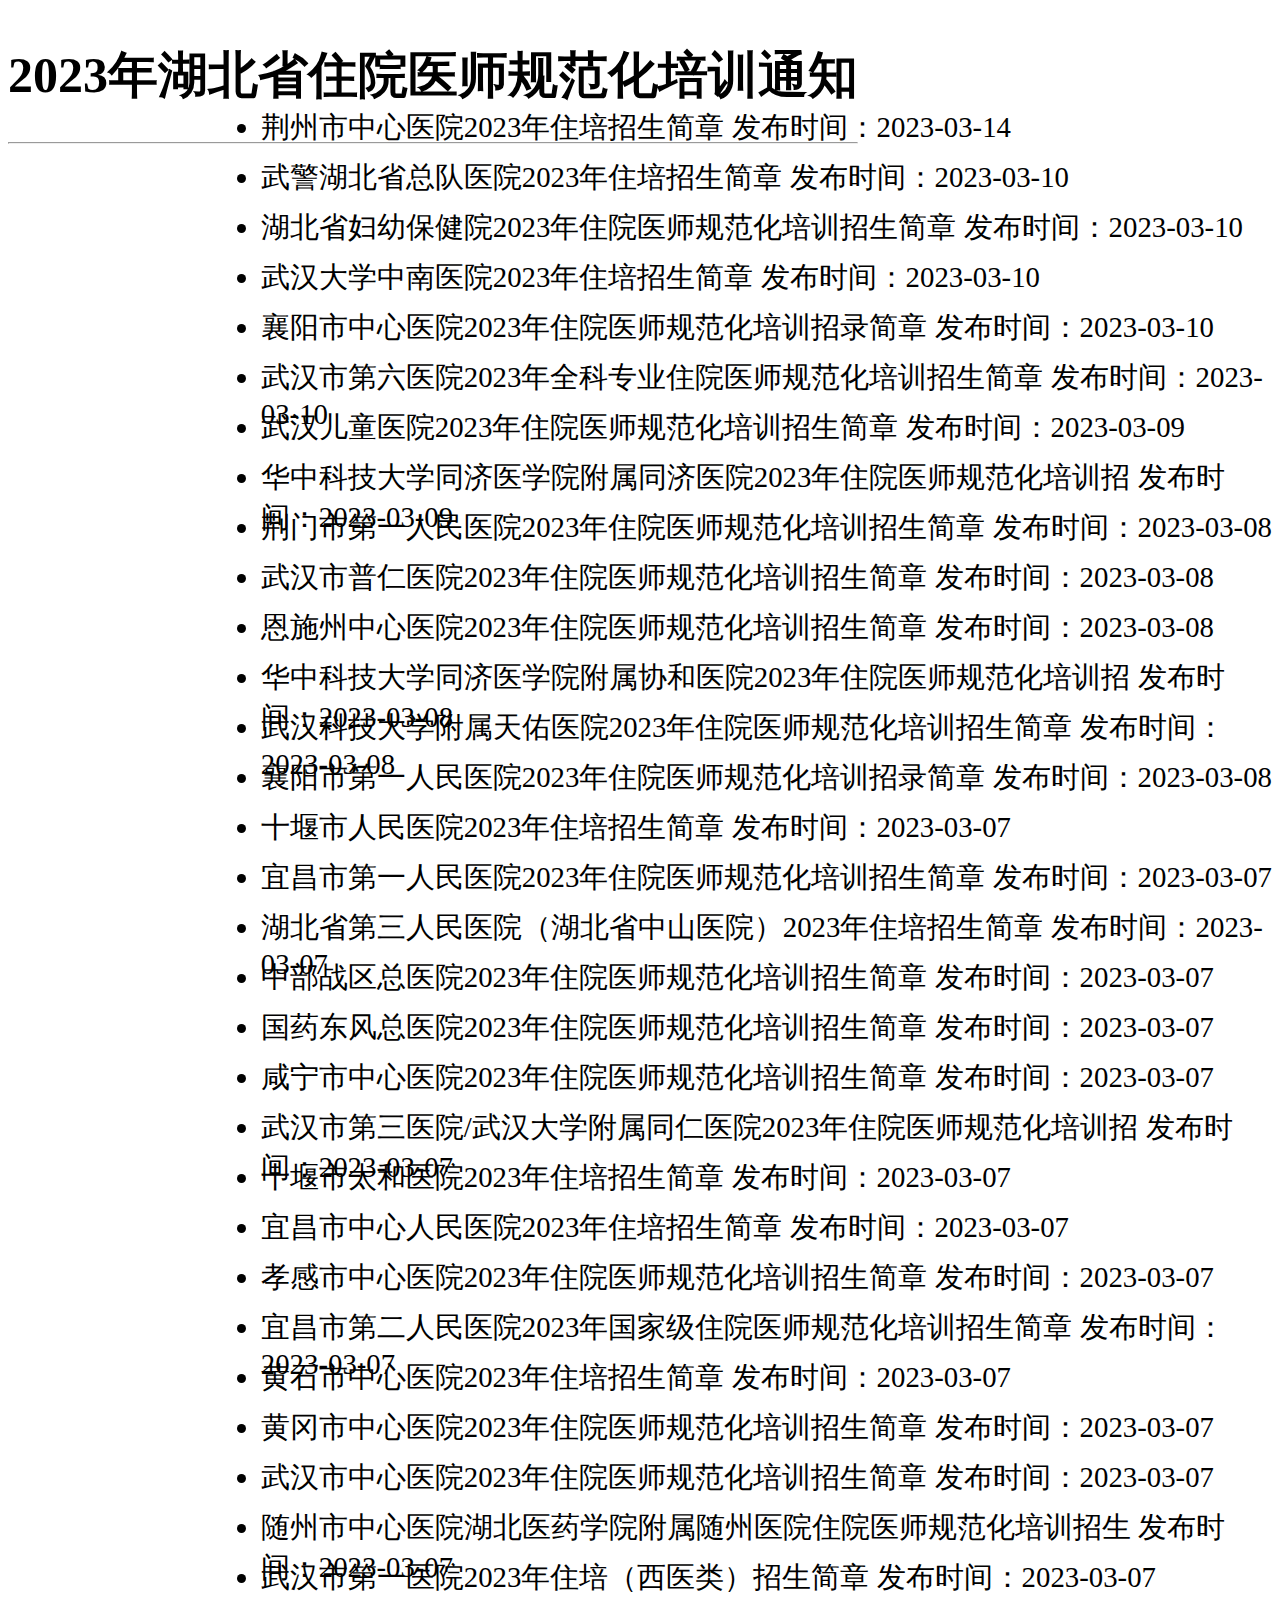
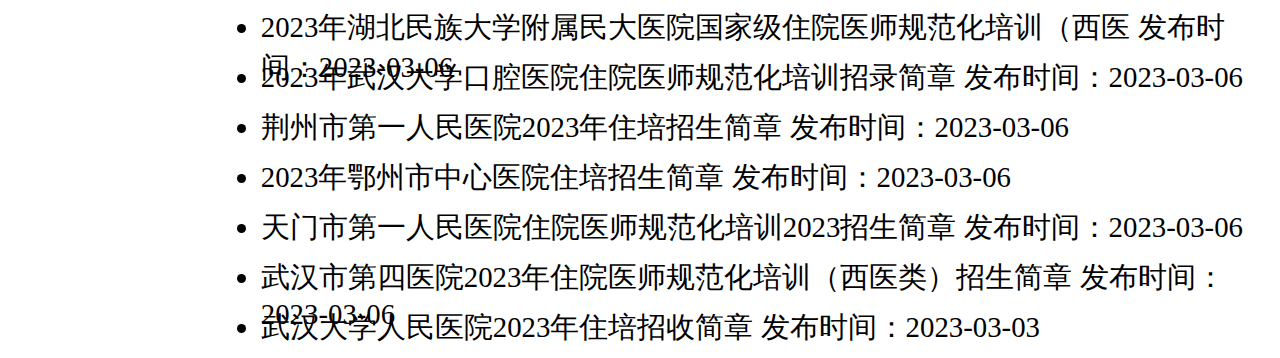
==== inform.html @ 48e14bf0 "Add files via upload" ====
<!DOCTYPE html>
<html lang="en">
<head>
    <meta  target='_blank' charset="UTF-8">
    <meta  target='_blank' http-equiv="X-UA-Compatible" content="IE=edge">
    <meta  target='_blank' name="viewport" content="width=device-width, initial-scale=1.0">
    <title>Document</title>
    <style>
        /* 编写CSS */
        a:link {
            color: #000000;
        }
        a:visited{
            color: #000000;
        }
        a:hover{
            color: #180ad9;
        }
        li{
            font-family: 'Times New Roman', Times, serif;
            font-size: 150%; 
            text-decoration: none;
            height: 50%;
        }
        a{
            text-decoration: none;
        }

    </style>
</head>
<body>
    <div style="float: inline-start;width: auto;height: 80px;text-align: center;margin-top: auto;">
        <h1 style="font-size: 50px;">
            2023年湖北省住院医师规范化培训通知
        </h1>
    <hr></hr>
    </div>
    <div style="height: 100px;">
    </div>
    <div style="font-size: 120%;height: 100px;border: 0px;margin-left: 20%;">
            <a  target='_blank'  target='_blank'href="https://hb.ezhupei.com/pdsci/inx/portal/loadInfo?infoFlow=a69387dba36741548f71d81d1e563c39">
            <li>荆州市中心医院2023年住培招生简章 发布时间：2023-03-14
            </li>
            </a>
            <a  target='_blank' href="https://hb.ezhupei.com/pdsci/inx/portal/loadInfo?infoFlow=058cfb18d707433d98067fd8222130b6">
            <li>武警湖北省总队医院2023年住培招生简章 发布时间：2023-03-10 
            </li>
            </a>
            <a  target='_blank' href="https://hb.ezhupei.com/pdsci/inx/portal/loadInfo?infoFlow=e61b5e4fba0d44519e5b47714d5d5783">
            <li>湖北省妇幼保健院2023年住院医师规范化培训招生简章 发布时间：2023-03-10 
            </li>
            </a>
            <a  target='_blank' href="https://hb.ezhupei.com/pdsci/inx/portal/loadInfo?infoFlow=d1f6a9fac5214afd92a75aa556b54dff">
            <li>武汉大学中南医院2023年住培招生简章 发布时间：2023-03-10 
            </li>
            </a>
            <a  target='_blank' href="https://hb.ezhupei.com/pdsci/inx/portal/loadInfo?infoFlow=0bde1daec4a24e54a1ad5bb6c2ce8875">
            <li>襄阳市中心医院2023年住院医师规范化培训招录简章 发布时间：2023-03-10 
            </li>
            </a>
            <a  target='_blank' href="https://hb.ezhupei.com/pdsci/inx/portal/loadInfo?infoFlow=f4834eb50d8648719aea8b421426686d">
            <li>武汉市第六医院2023年全科专业住院医师规范化培训招生简章 发布时间：2023-03-10 
            </li>
            </a>
            <a  target='_blank' href="https://hb.ezhupei.com/pdsci/inx/portal/loadInfo?infoFlow=ecd13f1327ba4222bfad29451a7e5b2d">
            <li>武汉儿童医院2023年住院医师规范化培训招生简章 发布时间：2023-03-09 
            </li>
            </a>
            <a  target='_blank' href="https://hb.ezhupei.com/pdsci/inx/portal/loadInfo?infoFlow=daf98a1b390143239db7db5a6f8ac6f4">
            <li>华中科技大学同济医学院附属同济医院2023年住院医师规范化培训招 发布时间：2023-03-09 
            </li>
            </a>
            <a  target='_blank' href="https://hb.ezhupei.com/pdsci/inx/portal/loadInfo?infoFlow=e1b444e304b64e0aa7cd446953e2f6c5">
            <li>荆门市第一人民医院2023年住院医师规范化培训招生简章 发布时间：2023-03-08 
            </li>
            </a>
            <a  target='_blank' href="https://hb.ezhupei.com/pdsci/inx/portal/loadInfo?infoFlow=74273c394d92466987cd8e275e0af868">
            <li>武汉市普仁医院2023年住院医师规范化培训招生简章 发布时间：2023-03-08 
            </li>
            </a>
            <a  target='_blank' href="https://hb.ezhupei.com/pdsci/inx/portal/loadInfo?infoFlow=7f83c88355684e528de01847d4158f53">
            <li>恩施州中心医院2023年住院医师规范化培训招生简章 发布时间：2023-03-08 
            </li>
            </a>
            <a  target='_blank' href="https://hb.ezhupei.com/pdsci/inx/portal/loadInfo?infoFlow=799b8bafb041484b9413318dd03a4a75">
            <li>华中科技大学同济医学院附属协和医院2023年住院医师规范化培训招 发布时间：2023-03-08 
            </li>
            </a>
            <a  target='_blank' href="https://hb.ezhupei.com/pdsci/inx/portal/loadInfo?infoFlow=e5fda6251f77441a880e8d244df2d6b1">
            <li>武汉科技大学附属天佑医院2023年住院医师规范化培训招生简章 发布时间：2023-03-08 
            </li>
            </a>
            <a  target='_blank' href="https://hb.ezhupei.com/pdsci/inx/portal/loadInfo?infoFlow=3fb488a7361d4e549d512ee0548946b5">
            <li>襄阳市第一人民医院2023年住院医师规范化培训招录简章 发布时间：2023-03-08 
            </li>
            </a>
            <a  target='_blank' href="https://hb.ezhupei.com/pdsci/inx/portal/loadInfo?infoFlow=8b45bcf4194e40b6ad21881ceb286c59">
            <li>十堰市人民医院2023年住培招生简章 发布时间：2023-03-07 
            </li>
            </a>
            <a  target='_blank' href="https://hb.ezhupei.com/pdsci/inx/portal/loadInfo?infoFlow=e1a418bdbe8c400ca75b185c5c055e09">
            <li>宜昌市第一人民医院2023年住院医师规范化培训招生简章 发布时间：2023-03-07 
            </li>
            </a>
            <a  target='_blank' href="https://hb.ezhupei.com/pdsci/inx/portal/loadInfo?infoFlow=1059c34915b34f7e9035a9ddd03e225a">
            <li>湖北省第三人民医院（湖北省中山医院）2023年住培招生简章 发布时间：2023-03-07 
            </li>
            </a>
            <a  target='_blank' href="https://hb.ezhupei.com/pdsci/inx/portal/loadInfo?infoFlow=a70ebc51b2444dfd9066df5abb6c5527">
            <li>中部战区总医院2023年住院医师规范化培训招生简章 发布时间：2023-03-07 
            </li>
            </a>
            <a  target='_blank' href="https://hb.ezhupei.com/pdsci/inx/portal/loadInfo?infoFlow=712ddfc3b5aa4632a65cab0515daa6f8">
            <li>国药东风总医院2023年住院医师规范化培训招生简章 发布时间：2023-03-07 
            </li>
            </a>
            <a  target='_blank' href="https://hb.ezhupei.com/pdsci/inx/portal/loadInfo?infoFlow=b955fd4b51d145ea88eb250da96ad2e7">
            <li>咸宁市中心医院2023年住院医师规范化培训招生简章 发布时间：2023-03-07 
            </li>
            </a>
            <a  target='_blank' href="https://hb.ezhupei.com/pdsci/inx/portal/loadInfo?infoFlow=1977d21e422245d1a39c83805b2da37e">
            <li>武汉市第三医院/武汉大学附属同仁医院2023年住院医师规范化培训招 发布时间：2023-03-07 
            </li>
            </a>
            <a  target='_blank' href="https://hb.ezhupei.com/pdsci/inx/portal/loadInfo?infoFlow=43563899c4bc4449a2dd6fcaa45245f4">
            <li>十堰市太和医院2023年住培招生简章 发布时间：2023-03-07 
            </li>
            </a>
            <a  target='_blank' href="https://hb.ezhupei.com/pdsci/inx/portal/loadInfo?infoFlow=5e10765eaa3943f98cb3a2b0dac1fb03">
            <li>宜昌市中心人民医院2023年住培招生简章 发布时间：2023-03-07 
            </li>
            </a>
            <a  target='_blank' href="https://hb.ezhupei.com/pdsci/inx/portal/loadInfo?infoFlow=845afc99ea5c4141b6ccae9caa027296">
            <li>孝感市中心医院2023年住院医师规范化培训招生简章 发布时间：2023-03-07 
            </li>
            </a>
            <a  target='_blank' href="https://hb.ezhupei.com/pdsci/inx/portal/loadInfo?infoFlow=a8f01f5c87d14a89b11c06ea8a5b0409">
            <li>宜昌市第二人民医院2023年国家级住院医师规范化培训招生简章 发布时间：2023-03-07 
            </li>
            </a>
            <a  target='_blank' href="https://hb.ezhupei.com/pdsci/inx/portal/loadInfo?infoFlow=9cf5613b74a64a5f817b76087da4fa58">
            <li>黄石市中心医院2023年住培招生简章 发布时间：2023-03-07 
            </li>
            </a>
            <a  target='_blank' href="https://hb.ezhupei.com/pdsci/inx/portal/loadInfo?infoFlow=936149f259ea4e4887553d6b8dcb382a">
            <li>黄冈市中心医院2023年住院医师规范化培训招生简章 发布时间：2023-03-07 
            </li>
            </a>
            <a  target='_blank' href="https://hb.ezhupei.com/pdsci/inx/portal/loadInfo?infoFlow=f714a72d9d1f48f3831990366f57ac2d">
            <li>武汉市中心医院2023年住院医师规范化培训招生简章 发布时间：2023-03-07 
            </li>
            </a>
            <a  target='_blank' href="https://hb.ezhupei.com/pdsci/inx/portal/loadInfo?infoFlow=2fb79be831bc448fa631bb895b6e174a">
            <li>随州市中心医院湖北医药学院附属随州医院住院医师规范化培训招生 发布时间：2023-03-07 
            </li>
            </a>
            <a  target='_blank' href="https://hb.ezhupei.com/pdsci/inx/portal/loadInfo?infoFlow=cf64e780c2df455a92a3944cde10f63f">
            <li>武汉市第一医院2023年住培（西医类）招生简章 发布时间：2023-03-07 
            </li>
            </a>
            <a  target='_blank' href="https://hb.ezhupei.com/pdsci/inx/portal/loadInfo?infoFlow=3de5edfb9ef94653af2ef2876cb06d20">
            <li>2023年湖北民族大学附属民大医院国家级住院医师规范化培训（西医 发布时间：2023-03-06 
            </li>
            </a>
            <a  target='_blank' href="https://hb.ezhupei.com/pdsci/inx/portal/loadInfo?infoFlow=fcabbdd0460247b8a6d1456e13f8d87e">
            <li>2023年武汉大学口腔医院住院医师规范化培训招录简章 发布时间：2023-03-06 
            </li>
            </a>
            <a  target='_blank' href="https://hb.ezhupei.com/pdsci/inx/portal/loadInfo?infoFlow=5d6ff9d19a45465d837376d6f2bd39ef">
            <li>荆州市第一人民医院2023年住培招生简章 发布时间：2023-03-06 
            </li>
            </a>
            <a  target='_blank' href="https://hb.ezhupei.com/pdsci/inx/portal/loadInfo?infoFlow=99b635b3dc954bd18a012a389a10de6d">
            <li>2023年鄂州市中心医院住培招生简章 发布时间：2023-03-06 
            </li>
            </a>
            <a  target='_blank' href="https://hb.ezhupei.com/pdsci/inx/portal/loadInfo?infoFlow=bb2d85ef6c6047c7a3e37743741ef96d">
            <li>天门市第一人民医院住院医师规范化培训2023招生简章 发布时间：2023-03-06 
            </li>
            </a>
            <a  target='_blank' href="https://hb.ezhupei.com/pdsci/inx/portal/loadInfo?infoFlow=1c6c5d4ffbea4d1186d258b5d22746f7">
            <li>武汉市第四医院2023年住院医师规范化培训（西医类）招生简章 发布时间：2023-03-06 
            </li>
            </a>
            <a  target='_blank' href="https://hb.ezhupei.com/pdsci/inx/portal/loadInfo?infoFlow=393864f963b640e3bba3b68f9501390d">
            <li>武汉大学人民医院2023年住培招收简章 发布时间：2023-03-03 
            </li>
            </a>
    </div>
    

    
</body>
</html>
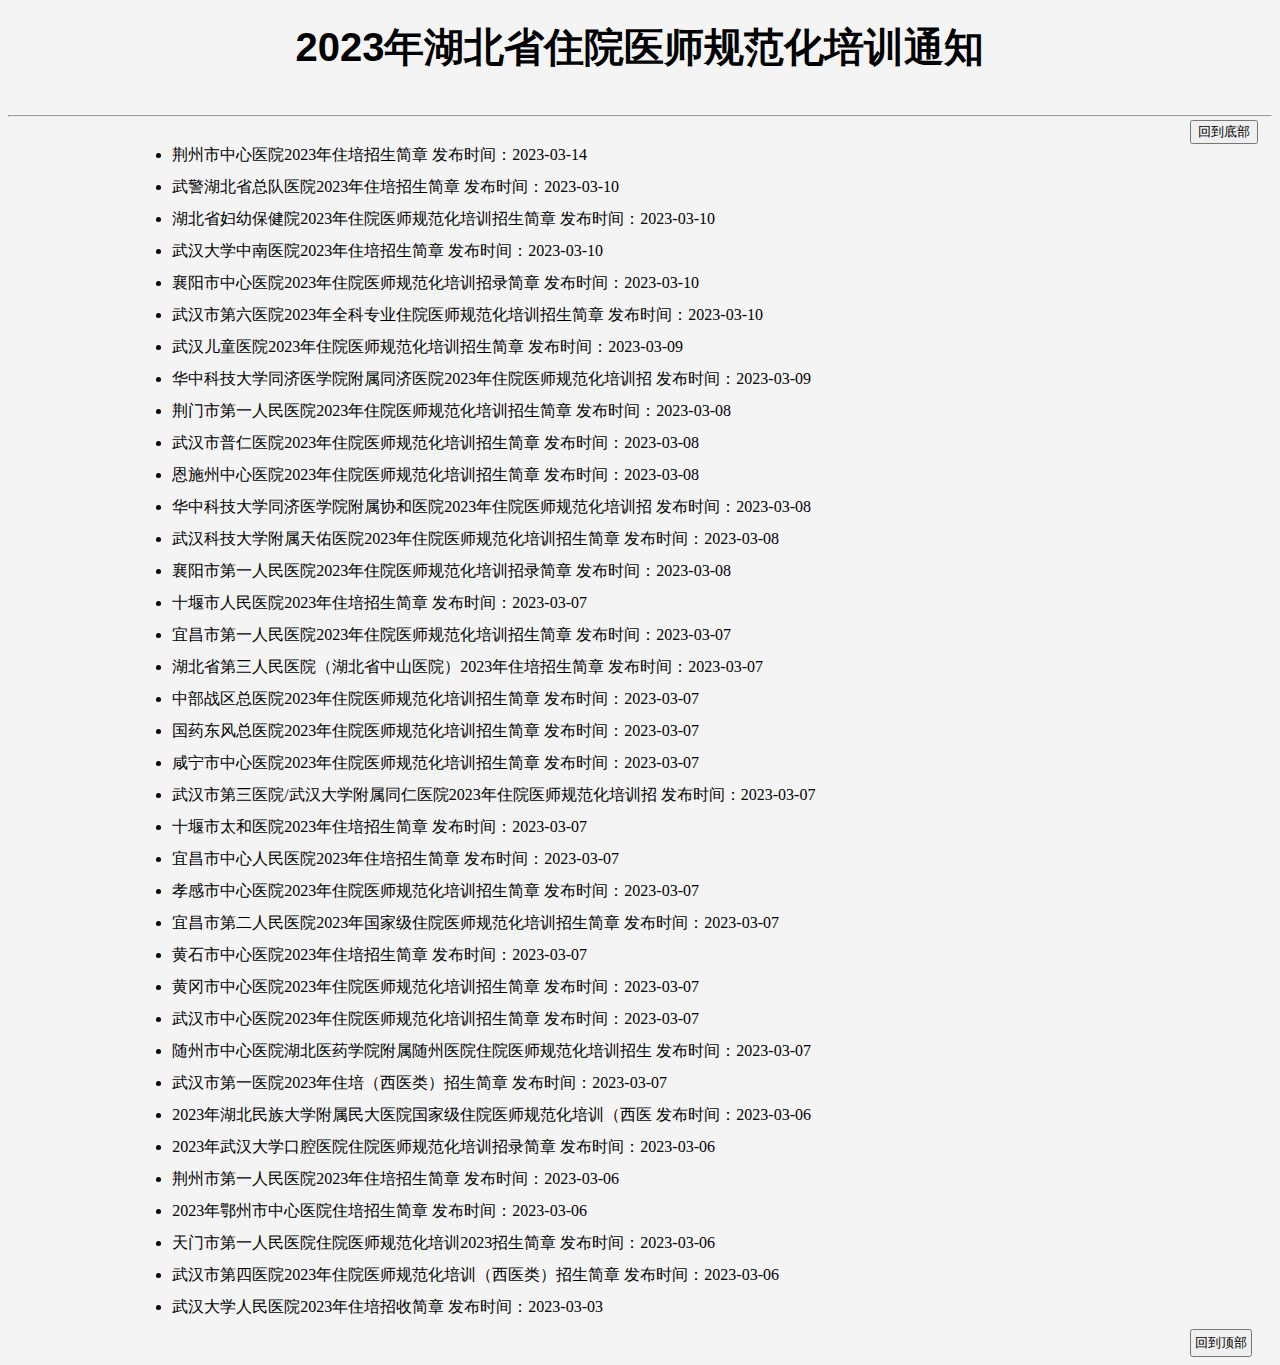
==== commit a494bea0: "Add files via upload" ====
--- a/inform.html
+++ b/inform.html
@@ -7,188 +7,236 @@
     <title>Document</title>
     <style>
         /* 编写CSS */
+        body {
+            background-color: rgb(244,244,244);
+            color: #000000;
+            font-family:'Franklin Gothic Medium', 'Arial Narrow', Arial, sans-serif;
+            font-size: 16px;
+        }
+        
+        .title h1 {
+            text-align: center;
+            margin-top: 20px;
+            margin-bottom: 40px;
+            font-size: 40px;
+        }
+
         a:link {
             color: #000000;
         }
+
         a:visited{
             color: #000000;
         }
+
         a:hover{
             color: #180ad9;
         }
+
         li{
             font-family: 'Times New Roman', Times, serif;
-            font-size: 150%; 
+            font-size: 16px; 
             text-decoration: none;
-            height: 50%;
-        }
+            height: 2em;
+        }
+
         a{
             text-decoration: none;
         }
+        .clearfix {
+            clear: both;
+        }
+
+        .box1 {
+            margin-left: 13%;
+            margin-right: 5%;
+            margin-top: 0px;
+            border-left: 30px;
+        }
+        .box1 li:nth-child(even){
+            background-color: red;
+        }
+        
+        #button1 {
+            padding: 3px;
+            float: right;
+            margin-right: 20px;
+        }
+        #button2 {
+            position: absolute;
+            right: 22px;
+            top: 120px;
+        }
+        
 
     </style>
 </head>
 <body>
-    <div style="float: inline-start;width: auto;height: 80px;text-align: center;margin-top: auto;">
-        <h1 style="font-size: 50px;">
-            2023年湖北省住院医师规范化培训通知
-        </h1>
-    <hr></hr>
+    <div class="container">
+        <div class="title">
+            <h1>
+                2023年湖北省住院医师规范化培训通知
+            </h1>
+            <hr></hr>
+        </div>
+        <div style="height: 20px;"></div>
+        <div class="box1">
+                <a  target='_blank' href="https://hb.ezhupei.com/pdsci/inx/portal/loadInfo?infoFlow=a69387dba36741548f71d81d1e563c39">
+                <li>荆州市中心医院2023年住培招生简章 发布时间：2023-03-14
+                </li>
+                </a>
+                <a  target='_blank' href="https://hb.ezhupei.com/pdsci/inx/portal/loadInfo?infoFlow=058cfb18d707433d98067fd8222130b6">
+                <li>武警湖北省总队医院2023年住培招生简章 发布时间：2023-03-10 
+                </li>
+                </a>
+                <a  target='_blank' href="https://hb.ezhupei.com/pdsci/inx/portal/loadInfo?infoFlow=e61b5e4fba0d44519e5b47714d5d5783">
+                <li>湖北省妇幼保健院2023年住院医师规范化培训招生简章 发布时间：2023-03-10 
+                </li>
+                </a>
+                <a  target='_blank' href="https://hb.ezhupei.com/pdsci/inx/portal/loadInfo?infoFlow=d1f6a9fac5214afd92a75aa556b54dff">
+                <li>武汉大学中南医院2023年住培招生简章 发布时间：2023-03-10 
+                </li>
+                </a>
+                <a  target='_blank' href="https://hb.ezhupei.com/pdsci/inx/portal/loadInfo?infoFlow=0bde1daec4a24e54a1ad5bb6c2ce8875">
+                <li>襄阳市中心医院2023年住院医师规范化培训招录简章 发布时间：2023-03-10 
+                </li>
+                </a>
+                <a  target='_blank' href="https://hb.ezhupei.com/pdsci/inx/portal/loadInfo?infoFlow=f4834eb50d8648719aea8b421426686d">
+                <li>武汉市第六医院2023年全科专业住院医师规范化培训招生简章 发布时间：2023-03-10 
+                </li>
+                </a>
+                <a  target='_blank' href="https://hb.ezhupei.com/pdsci/inx/portal/loadInfo?infoFlow=ecd13f1327ba4222bfad29451a7e5b2d">
+                <li>武汉儿童医院2023年住院医师规范化培训招生简章 发布时间：2023-03-09 
+                </li>
+                </a>
+                <a  target='_blank' href="https://hb.ezhupei.com/pdsci/inx/portal/loadInfo?infoFlow=daf98a1b390143239db7db5a6f8ac6f4">
+                <li>华中科技大学同济医学院附属同济医院2023年住院医师规范化培训招 发布时间：2023-03-09 
+                </li>
+                </a>
+                <a  target='_blank' href="https://hb.ezhupei.com/pdsci/inx/portal/loadInfo?infoFlow=e1b444e304b64e0aa7cd446953e2f6c5">
+                <li>荆门市第一人民医院2023年住院医师规范化培训招生简章 发布时间：2023-03-08 
+                </li>
+                </a>
+                <a  target='_blank' href="https://hb.ezhupei.com/pdsci/inx/portal/loadInfo?infoFlow=74273c394d92466987cd8e275e0af868">
+                <li>武汉市普仁医院2023年住院医师规范化培训招生简章 发布时间：2023-03-08 
+                </li>
+                </a>
+                <a  target='_blank' href="https://hb.ezhupei.com/pdsci/inx/portal/loadInfo?infoFlow=7f83c88355684e528de01847d4158f53">
+                <li>恩施州中心医院2023年住院医师规范化培训招生简章 发布时间：2023-03-08 
+                </li>
+                </a>
+                <a  target='_blank' href="https://hb.ezhupei.com/pdsci/inx/portal/loadInfo?infoFlow=799b8bafb041484b9413318dd03a4a75">
+                <li>华中科技大学同济医学院附属协和医院2023年住院医师规范化培训招 发布时间：2023-03-08 
+                </li>
+                </a>
+                <a  target='_blank' href="https://hb.ezhupei.com/pdsci/inx/portal/loadInfo?infoFlow=e5fda6251f77441a880e8d244df2d6b1">
+                <li>武汉科技大学附属天佑医院2023年住院医师规范化培训招生简章 发布时间：2023-03-08 
+                </li>
+                </a>
+                <a  target='_blank' href="https://hb.ezhupei.com/pdsci/inx/portal/loadInfo?infoFlow=3fb488a7361d4e549d512ee0548946b5">
+                <li>襄阳市第一人民医院2023年住院医师规范化培训招录简章 发布时间：2023-03-08 
+                </li>
+                </a>
+                <a  target='_blank' href="https://hb.ezhupei.com/pdsci/inx/portal/loadInfo?infoFlow=8b45bcf4194e40b6ad21881ceb286c59">
+                <li>十堰市人民医院2023年住培招生简章 发布时间：2023-03-07 
+                </li>
+                </a>
+                <a  target='_blank' href="https://hb.ezhupei.com/pdsci/inx/portal/loadInfo?infoFlow=e1a418bdbe8c400ca75b185c5c055e09">
+                <li>宜昌市第一人民医院2023年住院医师规范化培训招生简章 发布时间：2023-03-07 
+                </li>
+                </a>
+                <a  target='_blank' href="https://hb.ezhupei.com/pdsci/inx/portal/loadInfo?infoFlow=1059c34915b34f7e9035a9ddd03e225a">
+                <li>湖北省第三人民医院（湖北省中山医院）2023年住培招生简章 发布时间：2023-03-07 
+                </li>
+                </a>
+                <a  target='_blank' href="https://hb.ezhupei.com/pdsci/inx/portal/loadInfo?infoFlow=a70ebc51b2444dfd9066df5abb6c5527">
+                <li>中部战区总医院2023年住院医师规范化培训招生简章 发布时间：2023-03-07 
+                </li>
+                </a>
+                <a  target='_blank' href="https://hb.ezhupei.com/pdsci/inx/portal/loadInfo?infoFlow=712ddfc3b5aa4632a65cab0515daa6f8">
+                <li>国药东风总医院2023年住院医师规范化培训招生简章 发布时间：2023-03-07 
+                </li>
+                </a>
+                <a  target='_blank' href="https://hb.ezhupei.com/pdsci/inx/portal/loadInfo?infoFlow=b955fd4b51d145ea88eb250da96ad2e7">
+                <li>咸宁市中心医院2023年住院医师规范化培训招生简章 发布时间：2023-03-07 
+                </li>
+                </a>
+                <a  target='_blank' href="https://hb.ezhupei.com/pdsci/inx/portal/loadInfo?infoFlow=1977d21e422245d1a39c83805b2da37e">
+                <li>武汉市第三医院/武汉大学附属同仁医院2023年住院医师规范化培训招 发布时间：2023-03-07 
+                </li>
+                </a>
+                <a  target='_blank' href="https://hb.ezhupei.com/pdsci/inx/portal/loadInfo?infoFlow=43563899c4bc4449a2dd6fcaa45245f4">
+                <li>十堰市太和医院2023年住培招生简章 发布时间：2023-03-07 
+                </li>
+                </a>
+                <a  target='_blank' href="https://hb.ezhupei.com/pdsci/inx/portal/loadInfo?infoFlow=5e10765eaa3943f98cb3a2b0dac1fb03">
+                <li>宜昌市中心人民医院2023年住培招生简章 发布时间：2023-03-07 
+                </li>
+                </a>
+                <a  target='_blank' href="https://hb.ezhupei.com/pdsci/inx/portal/loadInfo?infoFlow=845afc99ea5c4141b6ccae9caa027296">
+                <li>孝感市中心医院2023年住院医师规范化培训招生简章 发布时间：2023-03-07 
+                </li>
+                </a>
+                <a  target='_blank' href="https://hb.ezhupei.com/pdsci/inx/portal/loadInfo?infoFlow=a8f01f5c87d14a89b11c06ea8a5b0409">
+                <li>宜昌市第二人民医院2023年国家级住院医师规范化培训招生简章 发布时间：2023-03-07 
+                </li>
+                </a>
+                <a  target='_blank' href="https://hb.ezhupei.com/pdsci/inx/portal/loadInfo?infoFlow=9cf5613b74a64a5f817b76087da4fa58">
+                <li>黄石市中心医院2023年住培招生简章 发布时间：2023-03-07 
+                </li>
+                </a>
+                <a  target='_blank' href="https://hb.ezhupei.com/pdsci/inx/portal/loadInfo?infoFlow=936149f259ea4e4887553d6b8dcb382a">
+                <li>黄冈市中心医院2023年住院医师规范化培训招生简章 发布时间：2023-03-07 
+                </li>
+                </a>
+                <a  target='_blank' href="https://hb.ezhupei.com/pdsci/inx/portal/loadInfo?infoFlow=f714a72d9d1f48f3831990366f57ac2d">
+                <li>武汉市中心医院2023年住院医师规范化培训招生简章 发布时间：2023-03-07 
+                </li>
+                </a>
+                <a  target='_blank' href="https://hb.ezhupei.com/pdsci/inx/portal/loadInfo?infoFlow=2fb79be831bc448fa631bb895b6e174a">
+                <li>随州市中心医院湖北医药学院附属随州医院住院医师规范化培训招生 发布时间：2023-03-07 
+                </li>
+                </a>
+                <a  target='_blank' href="https://hb.ezhupei.com/pdsci/inx/portal/loadInfo?infoFlow=cf64e780c2df455a92a3944cde10f63f">
+                <li>武汉市第一医院2023年住培（西医类）招生简章 发布时间：2023-03-07 
+                </li>
+                </a>
+                <a  target='_blank' href="https://hb.ezhupei.com/pdsci/inx/portal/loadInfo?infoFlow=3de5edfb9ef94653af2ef2876cb06d20">
+                <li>2023年湖北民族大学附属民大医院国家级住院医师规范化培训（西医 发布时间：2023-03-06 
+                </li>
+                </a>
+                <a  target='_blank' href="https://hb.ezhupei.com/pdsci/inx/portal/loadInfo?infoFlow=fcabbdd0460247b8a6d1456e13f8d87e">
+                <li>2023年武汉大学口腔医院住院医师规范化培训招录简章 发布时间：2023-03-06 
+                </li>
+                </a>
+                <a  target='_blank' href="https://hb.ezhupei.com/pdsci/inx/portal/loadInfo?infoFlow=5d6ff9d19a45465d837376d6f2bd39ef">
+                <li>荆州市第一人民医院2023年住培招生简章 发布时间：2023-03-06 
+                </li>
+                </a>
+                <a  target='_blank' href="https://hb.ezhupei.com/pdsci/inx/portal/loadInfo?infoFlow=99b635b3dc954bd18a012a389a10de6d">
+                <li>2023年鄂州市中心医院住培招生简章 发布时间：2023-03-06 
+                </li>
+                </a>
+                <a  target='_blank' href="https://hb.ezhupei.com/pdsci/inx/portal/loadInfo?infoFlow=bb2d85ef6c6047c7a3e37743741ef96d">
+                <li>天门市第一人民医院住院医师规范化培训2023招生简章 发布时间：2023-03-06 
+                </li>
+                </a>
+                <a  target='_blank' href="https://hb.ezhupei.com/pdsci/inx/portal/loadInfo?infoFlow=1c6c5d4ffbea4d1186d258b5d22746f7">
+                <li>武汉市第四医院2023年住院医师规范化培训（西医类）招生简章 发布时间：2023-03-06 
+                </li>
+                </a>
+                <a  target='_blank' href="https://hb.ezhupei.com/pdsci/inx/portal/loadInfo?infoFlow=393864f963b640e3bba3b68f9501390d">
+                <li>武汉大学人民医院2023年住培招收简章 发布时间：2023-03-03 
+                </li>
+                </a>
+        </div>
+        <a href="#">
+        <button id="button1" >回到顶部</button></a>
+        <div class="clearfix"></div>
+        <a href="#button1">
+            <button id="button2" >回到底部</button></a>
+            <div class="clearfix"></div>
     </div>
-    <div style="height: 100px;">
-    </div>
-    <div style="font-size: 120%;height: 100px;border: 0px;margin-left: 20%;">
-            <a  target='_blank'  target='_blank'href="https://hb.ezhupei.com/pdsci/inx/portal/loadInfo?infoFlow=a69387dba36741548f71d81d1e563c39">
-            <li>荆州市中心医院2023年住培招生简章 发布时间：2023-03-14
-            </li>
-            </a>
-            <a  target='_blank' href="https://hb.ezhupei.com/pdsci/inx/portal/loadInfo?infoFlow=058cfb18d707433d98067fd8222130b6">
-            <li>武警湖北省总队医院2023年住培招生简章 发布时间：2023-03-10 
-            </li>
-            </a>
-            <a  target='_blank' href="https://hb.ezhupei.com/pdsci/inx/portal/loadInfo?infoFlow=e61b5e4fba0d44519e5b47714d5d5783">
-            <li>湖北省妇幼保健院2023年住院医师规范化培训招生简章 发布时间：2023-03-10 
-            </li>
-            </a>
-            <a  target='_blank' href="https://hb.ezhupei.com/pdsci/inx/portal/loadInfo?infoFlow=d1f6a9fac5214afd92a75aa556b54dff">
-            <li>武汉大学中南医院2023年住培招生简章 发布时间：2023-03-10 
-            </li>
-            </a>
-            <a  target='_blank' href="https://hb.ezhupei.com/pdsci/inx/portal/loadInfo?infoFlow=0bde1daec4a24e54a1ad5bb6c2ce8875">
-            <li>襄阳市中心医院2023年住院医师规范化培训招录简章 发布时间：2023-03-10 
-            </li>
-            </a>
-            <a  target='_blank' href="https://hb.ezhupei.com/pdsci/inx/portal/loadInfo?infoFlow=f4834eb50d8648719aea8b421426686d">
-            <li>武汉市第六医院2023年全科专业住院医师规范化培训招生简章 发布时间：2023-03-10 
-            </li>
-            </a>
-            <a  target='_blank' href="https://hb.ezhupei.com/pdsci/inx/portal/loadInfo?infoFlow=ecd13f1327ba4222bfad29451a7e5b2d">
-            <li>武汉儿童医院2023年住院医师规范化培训招生简章 发布时间：2023-03-09 
-            </li>
-            </a>
-            <a  target='_blank' href="https://hb.ezhupei.com/pdsci/inx/portal/loadInfo?infoFlow=daf98a1b390143239db7db5a6f8ac6f4">
-            <li>华中科技大学同济医学院附属同济医院2023年住院医师规范化培训招 发布时间：2023-03-09 
-            </li>
-            </a>
-            <a  target='_blank' href="https://hb.ezhupei.com/pdsci/inx/portal/loadInfo?infoFlow=e1b444e304b64e0aa7cd446953e2f6c5">
-            <li>荆门市第一人民医院2023年住院医师规范化培训招生简章 发布时间：2023-03-08 
-            </li>
-            </a>
-            <a  target='_blank' href="https://hb.ezhupei.com/pdsci/inx/portal/loadInfo?infoFlow=74273c394d92466987cd8e275e0af868">
-            <li>武汉市普仁医院2023年住院医师规范化培训招生简章 发布时间：2023-03-08 
-            </li>
-            </a>
-            <a  target='_blank' href="https://hb.ezhupei.com/pdsci/inx/portal/loadInfo?infoFlow=7f83c88355684e528de01847d4158f53">
-            <li>恩施州中心医院2023年住院医师规范化培训招生简章 发布时间：2023-03-08 
-            </li>
-            </a>
-            <a  target='_blank' href="https://hb.ezhupei.com/pdsci/inx/portal/loadInfo?infoFlow=799b8bafb041484b9413318dd03a4a75">
-            <li>华中科技大学同济医学院附属协和医院2023年住院医师规范化培训招 发布时间：2023-03-08 
-            </li>
-            </a>
-            <a  target='_blank' href="https://hb.ezhupei.com/pdsci/inx/portal/loadInfo?infoFlow=e5fda6251f77441a880e8d244df2d6b1">
-            <li>武汉科技大学附属天佑医院2023年住院医师规范化培训招生简章 发布时间：2023-03-08 
-            </li>
-            </a>
-            <a  target='_blank' href="https://hb.ezhupei.com/pdsci/inx/portal/loadInfo?infoFlow=3fb488a7361d4e549d512ee0548946b5">
-            <li>襄阳市第一人民医院2023年住院医师规范化培训招录简章 发布时间：2023-03-08 
-            </li>
-            </a>
-            <a  target='_blank' href="https://hb.ezhupei.com/pdsci/inx/portal/loadInfo?infoFlow=8b45bcf4194e40b6ad21881ceb286c59">
-            <li>十堰市人民医院2023年住培招生简章 发布时间：2023-03-07 
-            </li>
-            </a>
-            <a  target='_blank' href="https://hb.ezhupei.com/pdsci/inx/portal/loadInfo?infoFlow=e1a418bdbe8c400ca75b185c5c055e09">
-            <li>宜昌市第一人民医院2023年住院医师规范化培训招生简章 发布时间：2023-03-07 
-            </li>
-            </a>
-            <a  target='_blank' href="https://hb.ezhupei.com/pdsci/inx/portal/loadInfo?infoFlow=1059c34915b34f7e9035a9ddd03e225a">
-            <li>湖北省第三人民医院（湖北省中山医院）2023年住培招生简章 发布时间：2023-03-07 
-            </li>
-            </a>
-            <a  target='_blank' href="https://hb.ezhupei.com/pdsci/inx/portal/loadInfo?infoFlow=a70ebc51b2444dfd9066df5abb6c5527">
-            <li>中部战区总医院2023年住院医师规范化培训招生简章 发布时间：2023-03-07 
-            </li>
-            </a>
-            <a  target='_blank' href="https://hb.ezhupei.com/pdsci/inx/portal/loadInfo?infoFlow=712ddfc3b5aa4632a65cab0515daa6f8">
-            <li>国药东风总医院2023年住院医师规范化培训招生简章 发布时间：2023-03-07 
-            </li>
-            </a>
-            <a  target='_blank' href="https://hb.ezhupei.com/pdsci/inx/portal/loadInfo?infoFlow=b955fd4b51d145ea88eb250da96ad2e7">
-            <li>咸宁市中心医院2023年住院医师规范化培训招生简章 发布时间：2023-03-07 
-            </li>
-            </a>
-            <a  target='_blank' href="https://hb.ezhupei.com/pdsci/inx/portal/loadInfo?infoFlow=1977d21e422245d1a39c83805b2da37e">
-            <li>武汉市第三医院/武汉大学附属同仁医院2023年住院医师规范化培训招 发布时间：2023-03-07 
-            </li>
-            </a>
-            <a  target='_blank' href="https://hb.ezhupei.com/pdsci/inx/portal/loadInfo?infoFlow=43563899c4bc4449a2dd6fcaa45245f4">
-            <li>十堰市太和医院2023年住培招生简章 发布时间：2023-03-07 
-            </li>
-            </a>
-            <a  target='_blank' href="https://hb.ezhupei.com/pdsci/inx/portal/loadInfo?infoFlow=5e10765eaa3943f98cb3a2b0dac1fb03">
-            <li>宜昌市中心人民医院2023年住培招生简章 发布时间：2023-03-07 
-            </li>
-            </a>
-            <a  target='_blank' href="https://hb.ezhupei.com/pdsci/inx/portal/loadInfo?infoFlow=845afc99ea5c4141b6ccae9caa027296">
-            <li>孝感市中心医院2023年住院医师规范化培训招生简章 发布时间：2023-03-07 
-            </li>
-            </a>
-            <a  target='_blank' href="https://hb.ezhupei.com/pdsci/inx/portal/loadInfo?infoFlow=a8f01f5c87d14a89b11c06ea8a5b0409">
-            <li>宜昌市第二人民医院2023年国家级住院医师规范化培训招生简章 发布时间：2023-03-07 
-            </li>
-            </a>
-            <a  target='_blank' href="https://hb.ezhupei.com/pdsci/inx/portal/loadInfo?infoFlow=9cf5613b74a64a5f817b76087da4fa58">
-            <li>黄石市中心医院2023年住培招生简章 发布时间：2023-03-07 
-            </li>
-            </a>
-            <a  target='_blank' href="https://hb.ezhupei.com/pdsci/inx/portal/loadInfo?infoFlow=936149f259ea4e4887553d6b8dcb382a">
-            <li>黄冈市中心医院2023年住院医师规范化培训招生简章 发布时间：2023-03-07 
-            </li>
-            </a>
-            <a  target='_blank' href="https://hb.ezhupei.com/pdsci/inx/portal/loadInfo?infoFlow=f714a72d9d1f48f3831990366f57ac2d">
-            <li>武汉市中心医院2023年住院医师规范化培训招生简章 发布时间：2023-03-07 
-            </li>
-            </a>
-            <a  target='_blank' href="https://hb.ezhupei.com/pdsci/inx/portal/loadInfo?infoFlow=2fb79be831bc448fa631bb895b6e174a">
-            <li>随州市中心医院湖北医药学院附属随州医院住院医师规范化培训招生 发布时间：2023-03-07 
-            </li>
-            </a>
-            <a  target='_blank' href="https://hb.ezhupei.com/pdsci/inx/portal/loadInfo?infoFlow=cf64e780c2df455a92a3944cde10f63f">
-            <li>武汉市第一医院2023年住培（西医类）招生简章 发布时间：2023-03-07 
-            </li>
-            </a>
-            <a  target='_blank' href="https://hb.ezhupei.com/pdsci/inx/portal/loadInfo?infoFlow=3de5edfb9ef94653af2ef2876cb06d20">
-            <li>2023年湖北民族大学附属民大医院国家级住院医师规范化培训（西医 发布时间：2023-03-06 
-            </li>
-            </a>
-            <a  target='_blank' href="https://hb.ezhupei.com/pdsci/inx/portal/loadInfo?infoFlow=fcabbdd0460247b8a6d1456e13f8d87e">
-            <li>2023年武汉大学口腔医院住院医师规范化培训招录简章 发布时间：2023-03-06 
-            </li>
-            </a>
-            <a  target='_blank' href="https://hb.ezhupei.com/pdsci/inx/portal/loadInfo?infoFlow=5d6ff9d19a45465d837376d6f2bd39ef">
-            <li>荆州市第一人民医院2023年住培招生简章 发布时间：2023-03-06 
-            </li>
-            </a>
-            <a  target='_blank' href="https://hb.ezhupei.com/pdsci/inx/portal/loadInfo?infoFlow=99b635b3dc954bd18a012a389a10de6d">
-            <li>2023年鄂州市中心医院住培招生简章 发布时间：2023-03-06 
-            </li>
-            </a>
-            <a  target='_blank' href="https://hb.ezhupei.com/pdsci/inx/portal/loadInfo?infoFlow=bb2d85ef6c6047c7a3e37743741ef96d">
-            <li>天门市第一人民医院住院医师规范化培训2023招生简章 发布时间：2023-03-06 
-            </li>
-            </a>
-            <a  target='_blank' href="https://hb.ezhupei.com/pdsci/inx/portal/loadInfo?infoFlow=1c6c5d4ffbea4d1186d258b5d22746f7">
-            <li>武汉市第四医院2023年住院医师规范化培训（西医类）招生简章 发布时间：2023-03-06 
-            </li>
-            </a>
-            <a  target='_blank' href="https://hb.ezhupei.com/pdsci/inx/portal/loadInfo?infoFlow=393864f963b640e3bba3b68f9501390d">
-            <li>武汉大学人民医院2023年住培招收简章 发布时间：2023-03-03 
-            </li>
-            </a>
-    </div>
-    
-
     
 </body>
 </html>